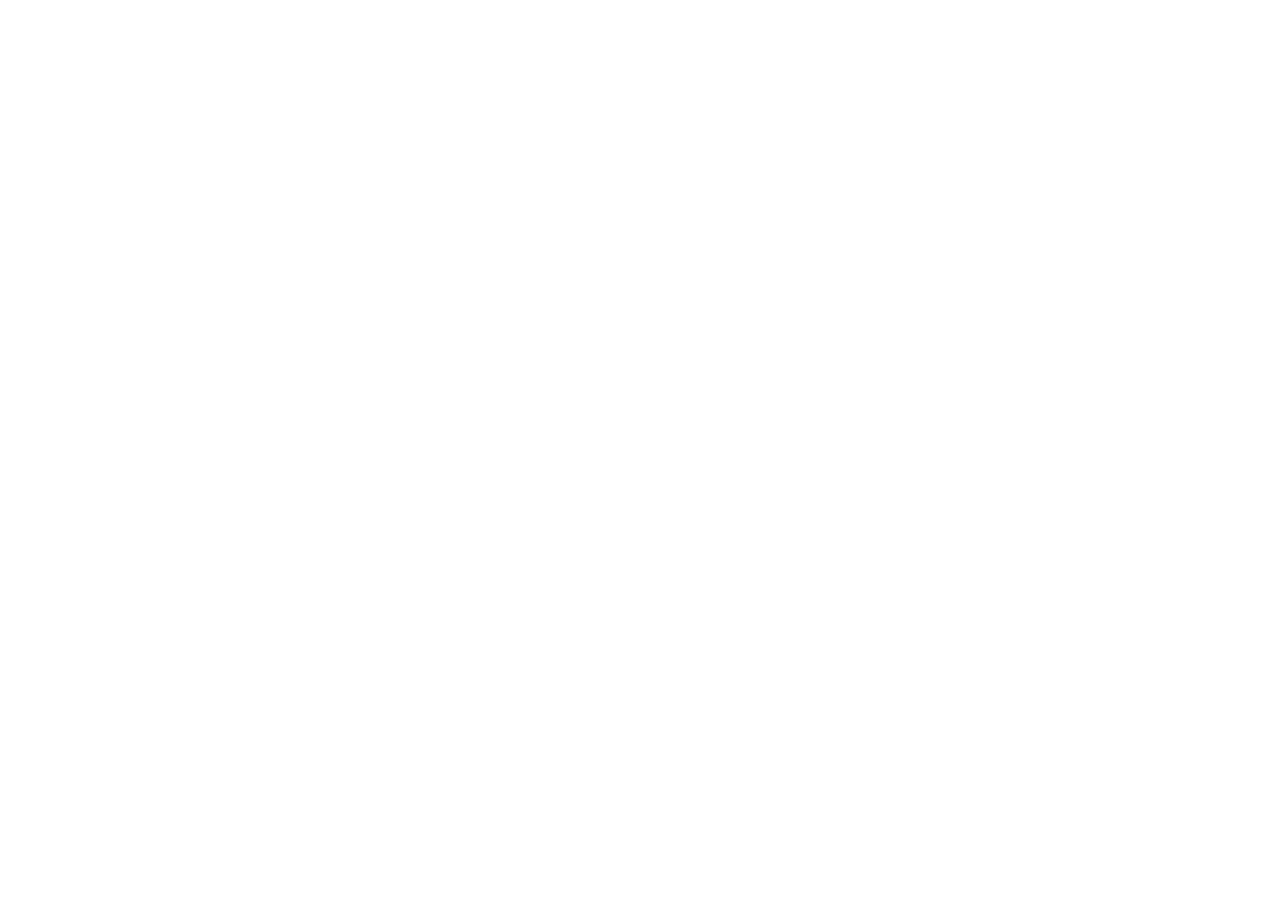
==== index.html @ 414556fd "Init project" ====
<!DOCTYPE html>
<html lang="en">
<head>
    <meta charset="UTF-8">
    <meta name="viewport" content="width=device-width, initial-scale=1.0">
    <title>Odin Recipes</title>
</head>
<body>
    
</body>
</html>
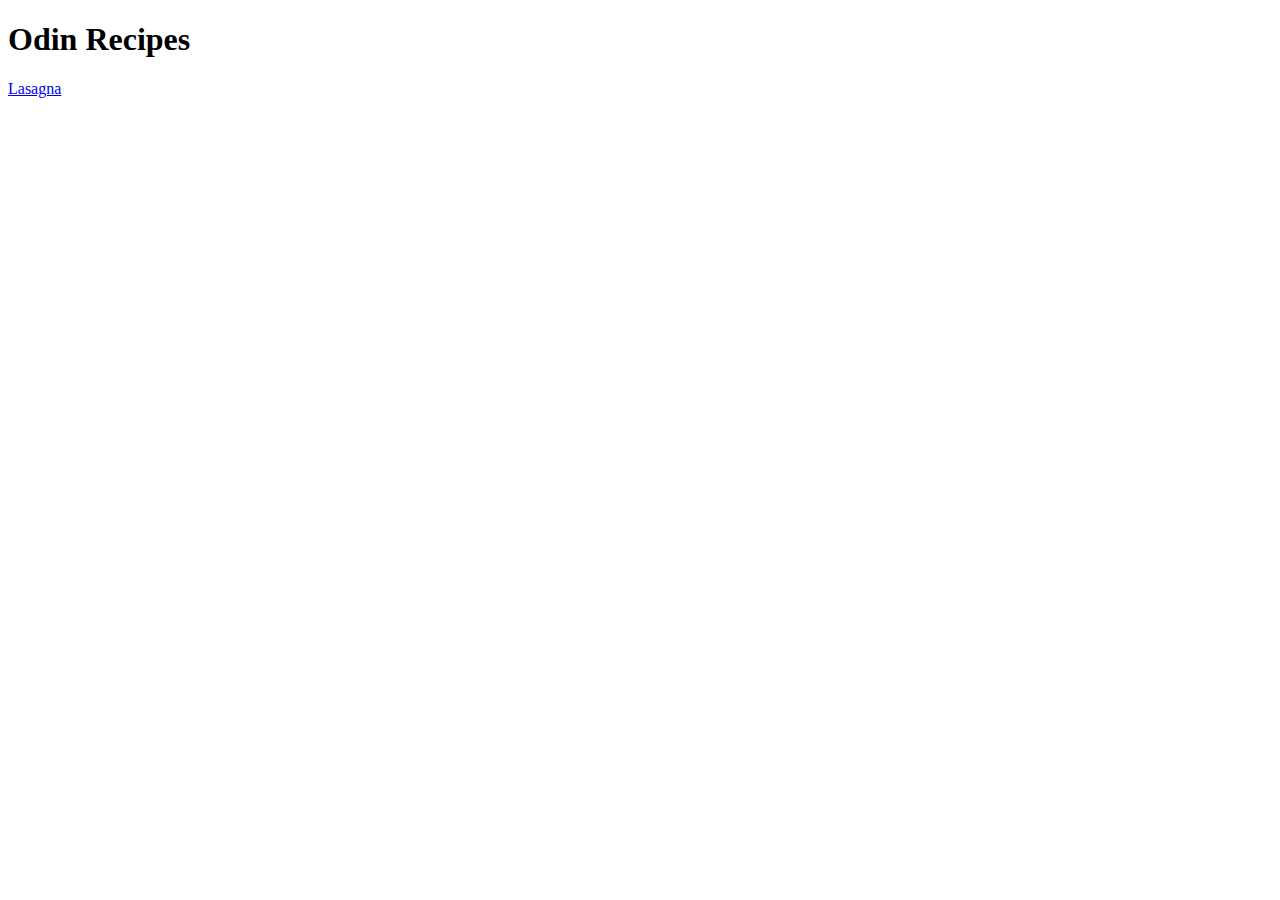
==== commit 4d2a5183: "Lasagna recipe added" ====
--- a/index.html
+++ b/index.html
@@ -6,6 +6,8 @@
     <title>Odin Recipes</title>
 </head>
 <body>
+    <h1>Odin Recipes</h1>
+    <a href="recipes/lasagna.html">Lasagna</a>
     
 </body>
 </html>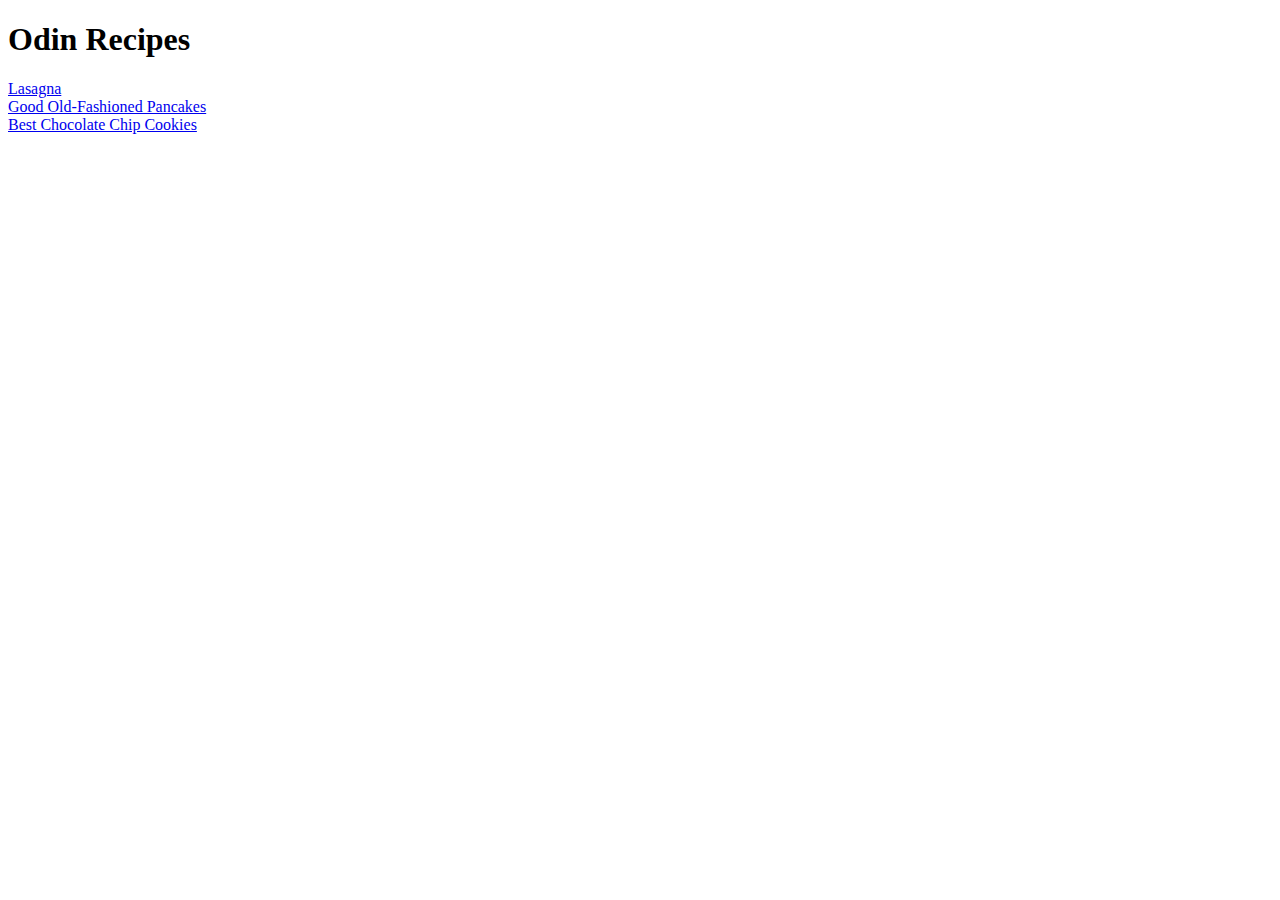
==== commit b2ad37b2: "recipes completed" ====
--- a/index.html
+++ b/index.html
@@ -8,6 +8,7 @@
 <body>
     <h1>Odin Recipes</h1>
     <a href="recipes/lasagna.html">Lasagna</a>
-    
+    <li><a href="recipes/pancakes.html" target="_blank" rel="noopener noreferrer">Good Old-Fashioned Pancakes</a></li>
+    <li><a href="recipes/cookies.html" target="_blank" rel="noopener noreferrer">Best Chocolate Chip Cookies</a></li>
 </body>
 </html>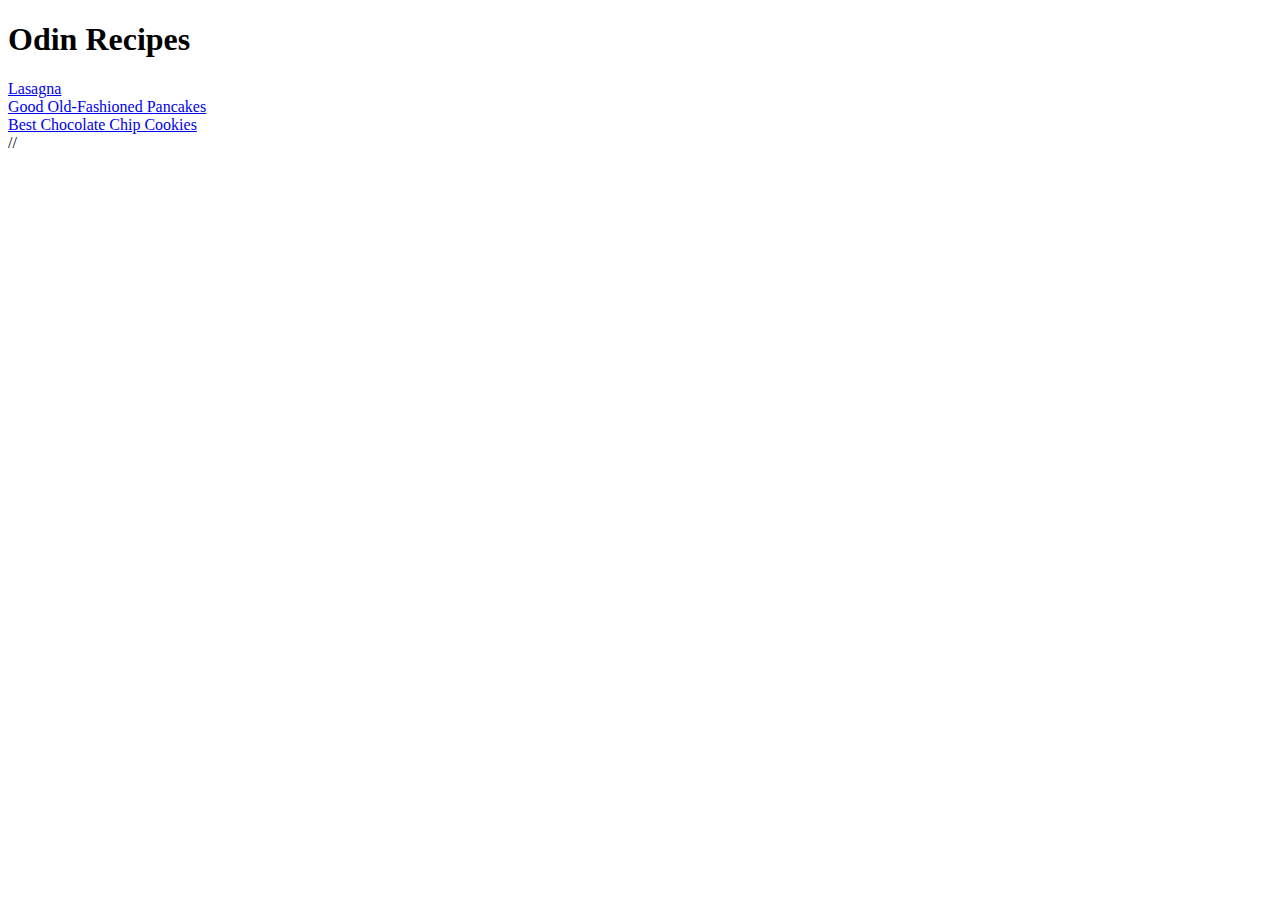
==== commit e0bc24f3: "Ignore testing vscode FIdo2" ====
--- a/index.html
+++ b/index.html
@@ -11,4 +11,5 @@
     <li><a href="recipes/pancakes.html" target="_blank" rel="noopener noreferrer">Good Old-Fashioned Pancakes</a></li>
     <li><a href="recipes/cookies.html" target="_blank" rel="noopener noreferrer">Best Chocolate Chip Cookies</a></li>
 </body>
-</html>+</html>
+//
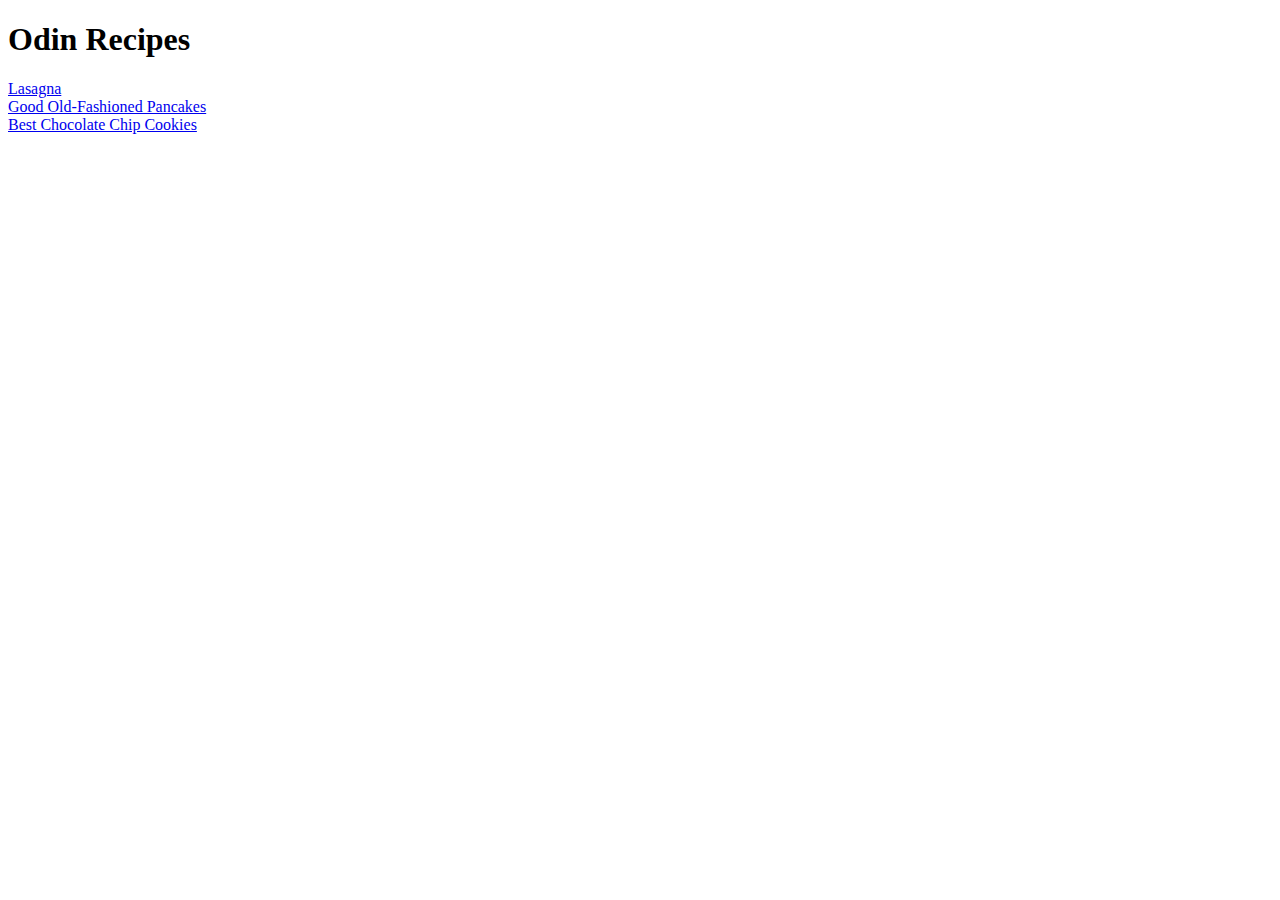
==== commit a4c079d4: "Testing fido ssh commit" ====
--- a/index.html
+++ b/index.html
@@ -6,10 +6,10 @@
     <title>Odin Recipes</title>
 </head>
 <body>
-    <h1>Odin Recipes</h1>
+    <div><h1>Odin Recipes</h1></div>
     <a href="recipes/lasagna.html">Lasagna</a>
     <li><a href="recipes/pancakes.html" target="_blank" rel="noopener noreferrer">Good Old-Fashioned Pancakes</a></li>
     <li><a href="recipes/cookies.html" target="_blank" rel="noopener noreferrer">Best Chocolate Chip Cookies</a></li>
 </body>
 </html>
-//
+
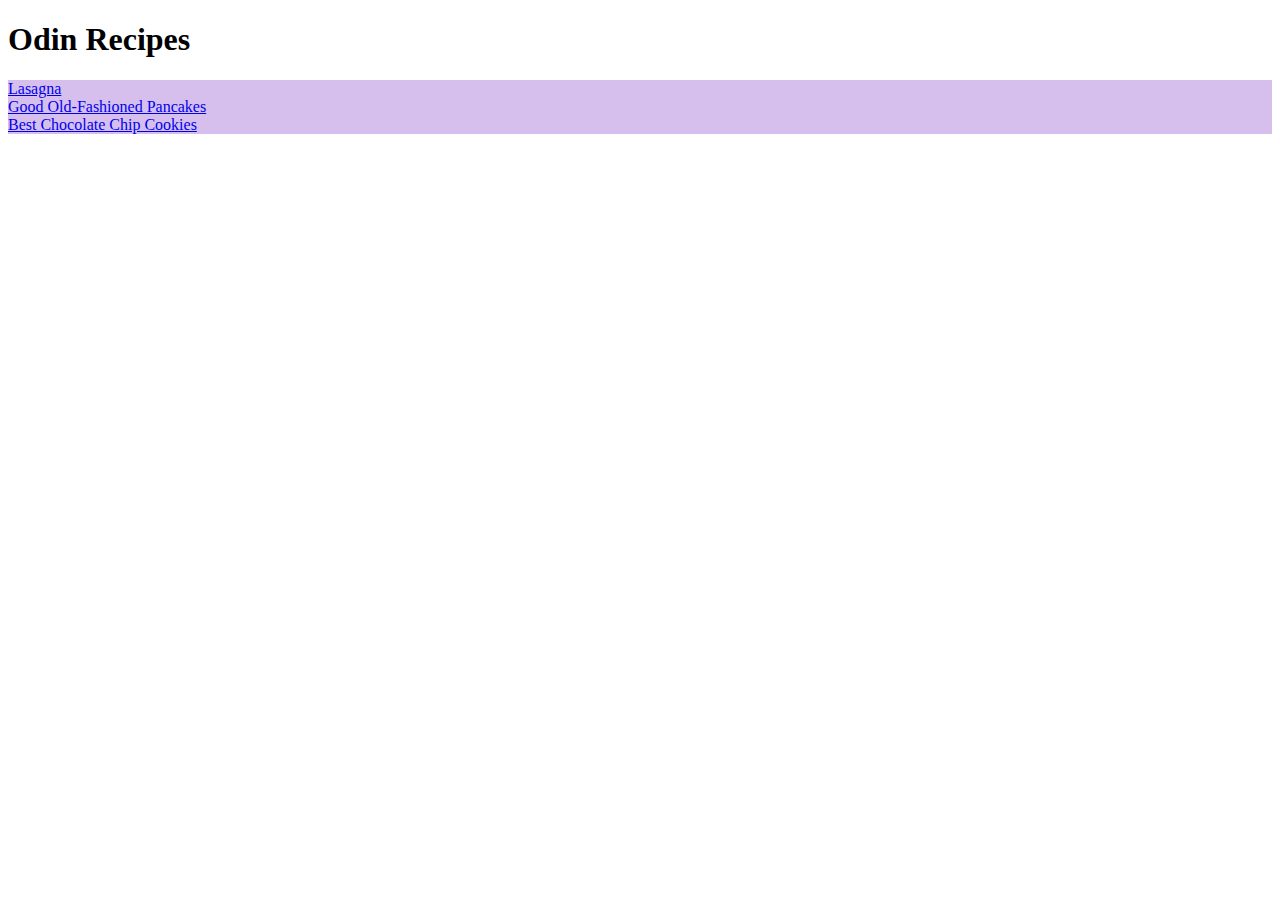
==== commit 9e710a1c: "Learning css selectors" ====
--- a/index.html
+++ b/index.html
@@ -1,15 +1,17 @@
 <!DOCTYPE html>
 <html lang="en">
 <head>
+    <link rel="stylesheet" href="Styles.css">
+
     <meta charset="UTF-8">
     <meta name="viewport" content="width=device-width, initial-scale=1.0">
     <title>Odin Recipes</title>
 </head>
 <body>
-    <div><h1>Odin Recipes</h1></div>
-    <a href="recipes/lasagna.html">Lasagna</a>
-    <li><a href="recipes/pancakes.html" target="_blank" rel="noopener noreferrer">Good Old-Fashioned Pancakes</a></li>
-    <li><a href="recipes/cookies.html" target="_blank" rel="noopener noreferrer">Best Chocolate Chip Cookies</a></li>
+    <h1>Odin Recipes</h1>
+   <div class="Link"><a href="recipes/lasagna.html">Lasagna</a></div> 
+   <div class="Link"><li><a href="recipes/pancakes.html" target="_blank" rel="noopener noreferrer">Good Old-Fashioned Pancakes</a></li></div>
+    <div class="Link"><li><a href="recipes/cookies.html" target="_blank" rel="noopener noreferrer">Best Chocolate Chip Cookies</a></li></div>
 </body>
 </html>
 
--- a/Styles.css
+++ b/Styles.css
@@ -0,0 +1,19 @@
+/* styles.css */
+.Link {
+    color: aqua;
+    background-color: rgb(214, 191, 236);
+}
+.Title{
+color: darkcyan;
+}
+
+.Description {
+color: crimson;
+}
+
+.Steps {
+color: fuchsia;
+}
+.Ingredients {
+color: lawngreen;
+}